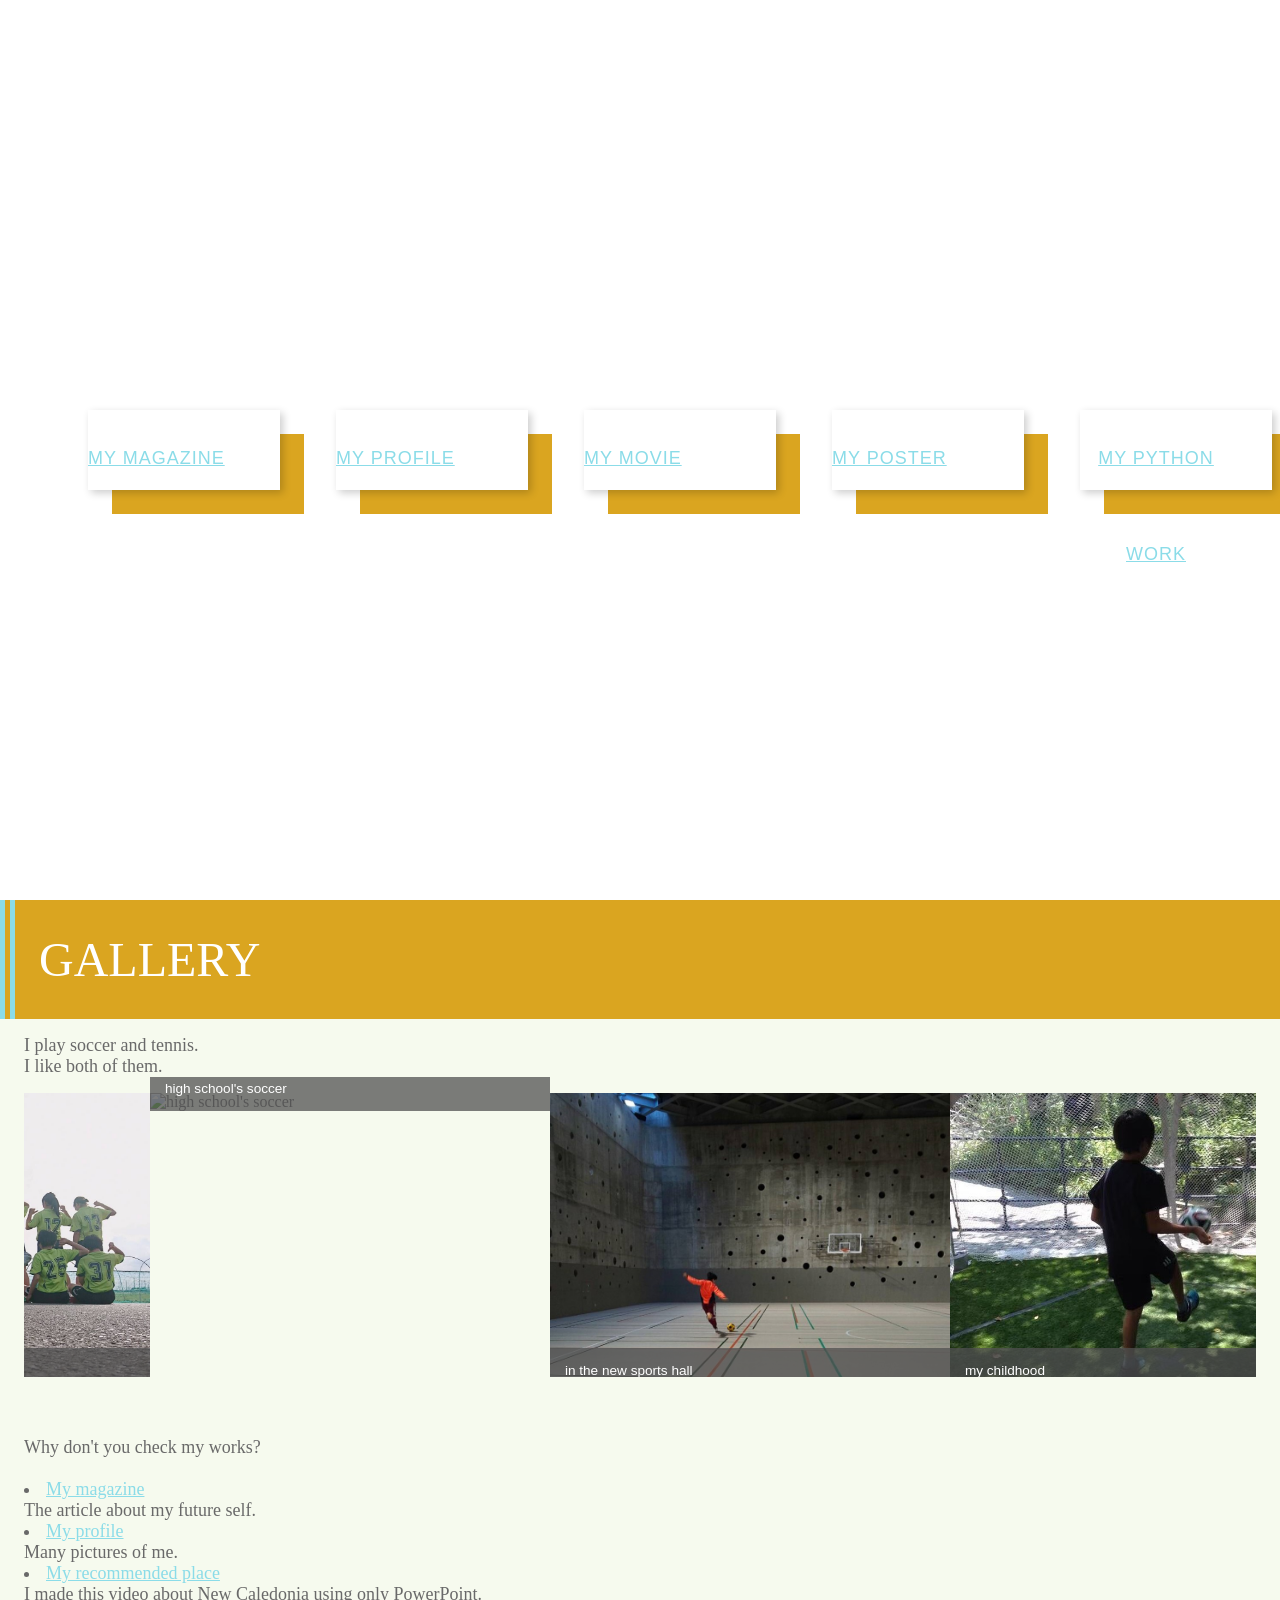
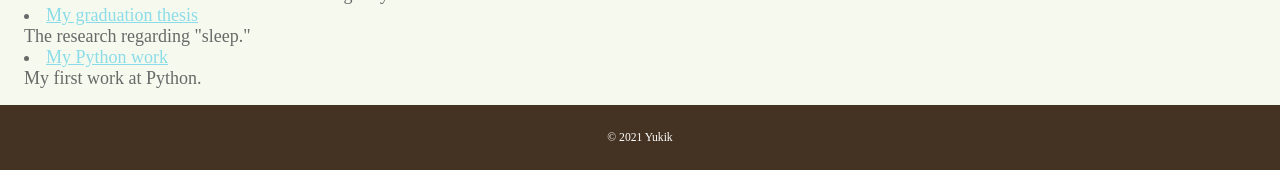
==== index.htm @ f2620d30 "first commit" ====
<html>

<head>
  <title>Yuki's Web</title>
  <style>
    body {
      margin: 0;
      padding: 0;
      background-color: #ffffff;
    }
  </style>
  <style>
    body {
      color: #696969;
    }

    a:link {
      color: #8bdce8;
    }

    a:visited {
      color: #ffcc00;
    }

    a:active {
      color: #ff0000;
    }
  </style>
  <link rel="icon" type="image/png" href="favicon.png">
  <script src="http://ajax.googleapis.com/ajax/libs/jquery/3.1.1/jquery.min.js"></script>
  <script src="jquery.bxslider.min.js"></script>
  <link href="jquery.bxslider.css" rel="stylesheet" />
  <script type="text/javascript">
    $(document).ready(function () {
      $('.slider1').bxSlider({
        minSlides: 2,
        maxSlides: 5,
        slideWidth: 400,
        slideMargin: 0,
        captions: true,
        infineteLoop: true,
        pager: false,
        controls: false,
        auto: true,
        ticker: true,
        speed: 20000,
        useCSS: false,
      });
    });
  </script>


</head>

<body>

  <div class="wrap-video">
    <div class="text">
      <p>Welcome to my page!</p>
      <p class="headline">Kikuchi Yuki's Website</p>
    </div>
    <nav>
      <ul class="main-nav">
        <li><a href="mymagazine.pdf" target="_blank">My magazine</li>
        <li><a href="profile.htm" target="_blank">My profile</li>
        <li><a href="2h15kikuchi.mp4" target="_blank">My movie</li>
        <li><a href="myposter.pdf" target="_blank">My poster</li>
        <li><a href="https://colab.research.google.com/drive/1M8HZPySrrSEk-xicMmOUmCoObBellSyY?usp=sharing"
            target="_blank">My Python work</li>
      </ul>
    </nav>

    <video id="bg-video" src="schaikei.mov" muted autoplay></video>
  </div>

  <div class="sample_box5">
    <a>GALLERY</a>
  </div>

  <div class="sample_box6">

    <a>I play soccer and tennis.<br>I like both of them.</a>
    <ul class="slider1">
      <li><img src="sc1.jpeg" title="junior high school's soccer" /></li>
      <li><img src="sc2.jpg" title="high school's soccer" /></li>
      <li><img src="sc3.jpeg" title="in the new sports hall" /></li>
      <li><img src="sc4.jpeg" title="my childhood" /></li>
      <li><img src="ten1.jpeg" title="my tennis club" /></li>
      <li><img src="ten2.jpg" title="the prefectural tournament" /></li>
      <li><img src="ten3.jpg" title="the first grade competition" /></li>
      <li><img src="ten4.jpg" title="practice" /></li>
      <li><img src="ten5.jpg" title="at the sports festival" /></li>
      <li><img src="vll1.jpg" title="at the ball sports tournament" /></li>
    </ul>
    <a>Why don't you check my works?<br><br>
      <li><a href="mymagazine.pdf" target="_blank">My magazine</li>
      <nobr><a>The article about my future self.</a>
        <li><a href="profile.htm" target="_blank">My profile</li>
        <nobr><a>Many pictures of me.</a>
          <li><a href="2h15kikuchi.mp4" target="_blank">My recommended place</li>
          <nobr><a>I made this video about New Caledonia using only PowerPoint.</a>
            <li><a href="myposter.pdf" target="_blank">My graduation thesis</li>
            <nobr><a>The research regarding "sleep."</a>
              <li><a href="https://colab.research.google.com/drive/1M8HZPySrrSEk-xicMmOUmCoObBellSyY?usp=sharing"
                  target="_blank">My Python work</li>
              <nobr><a>My first work at Python.</a>
  </div>

  <footer>
    <div class="wrapper">
      <a><small>&copy; 2021 Yukik</small></a>
    </div>
  </footer>
</body>

</html>
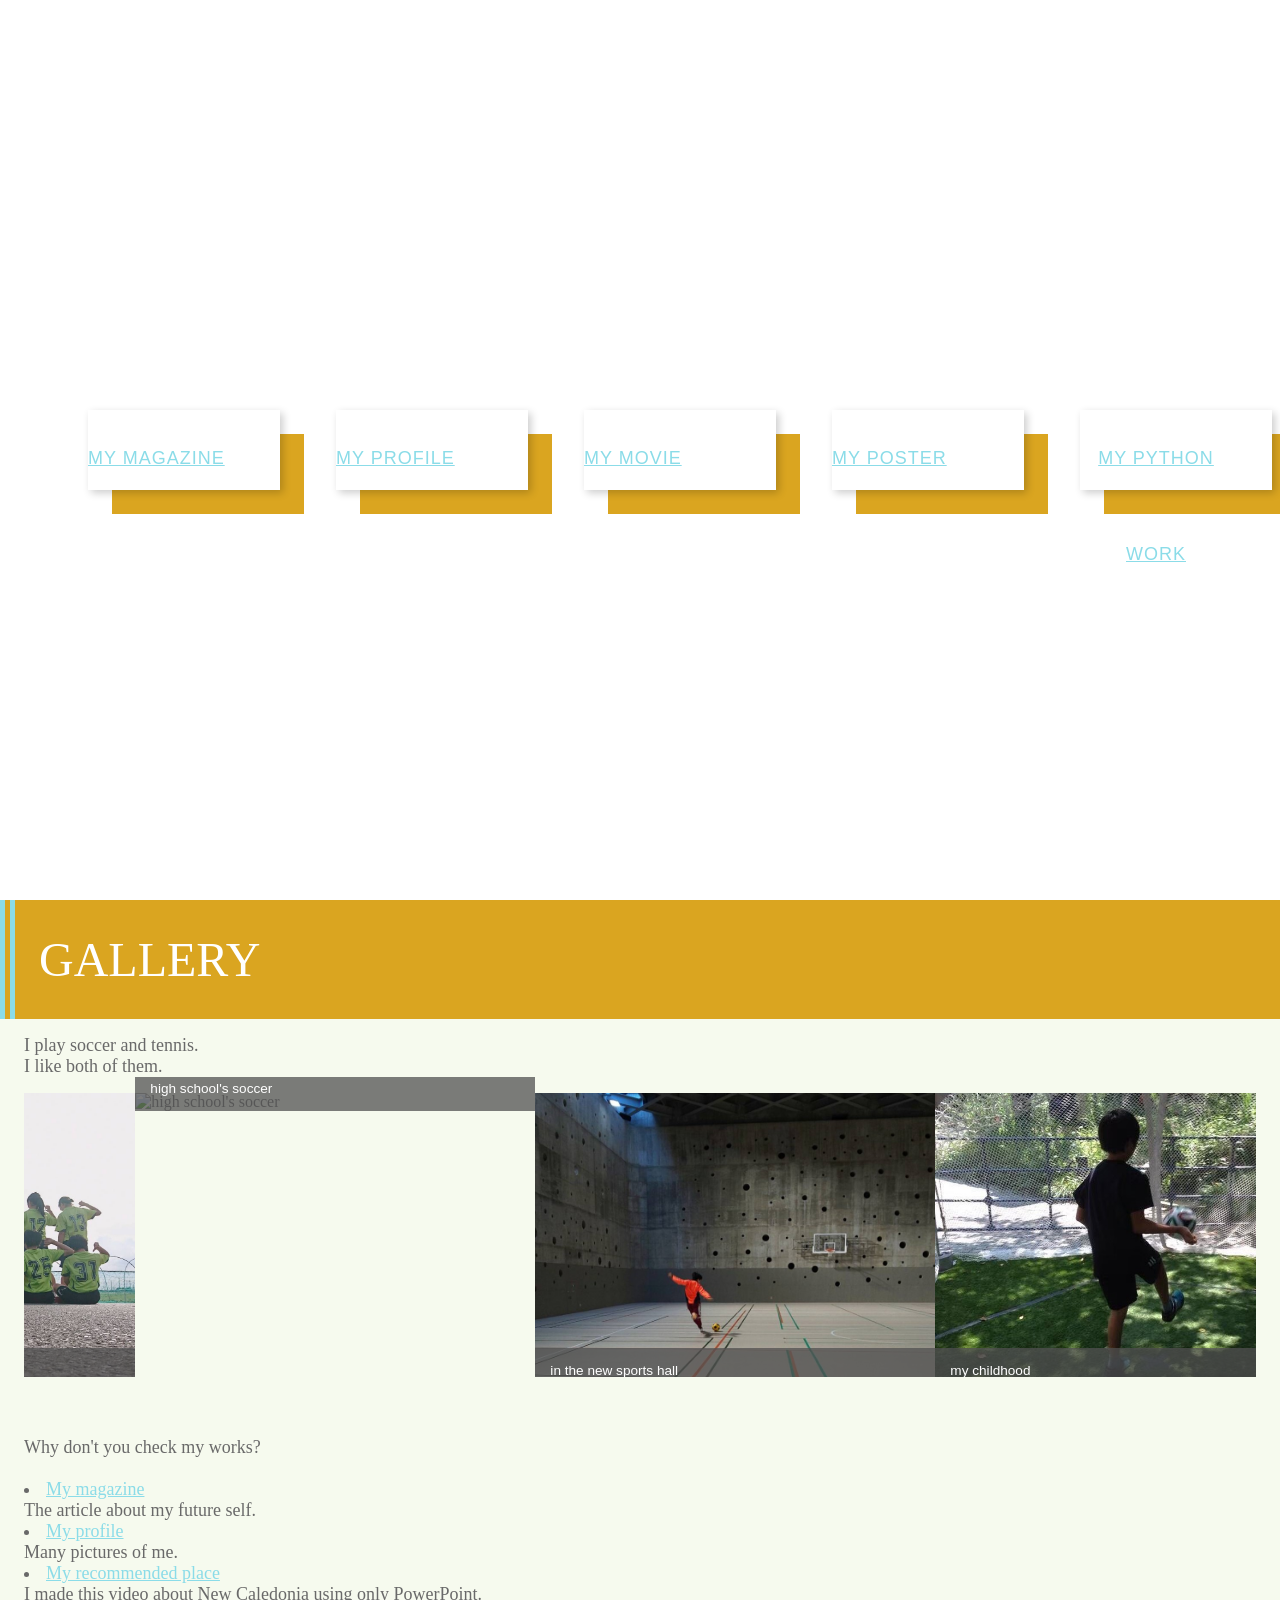
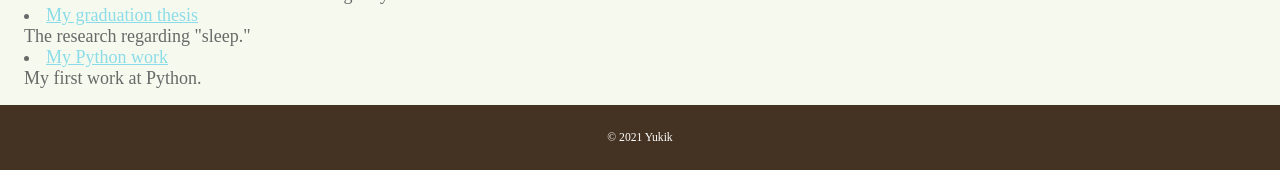
==== commit caedb736: "turn http to https" ====
--- a/index.htm
+++ b/index.htm
@@ -27,7 +27,7 @@
     }
   </style>
   <link rel="icon" type="image/png" href="favicon.png">
-  <script src="http://ajax.googleapis.com/ajax/libs/jquery/3.1.1/jquery.min.js"></script>
+  <script src="https://ajax.googleapis.com/ajax/libs/jquery/3.1.1/jquery.min.js"></script>
   <script src="jquery.bxslider.min.js"></script>
   <link href="jquery.bxslider.css" rel="stylesheet" />
   <script type="text/javascript">
